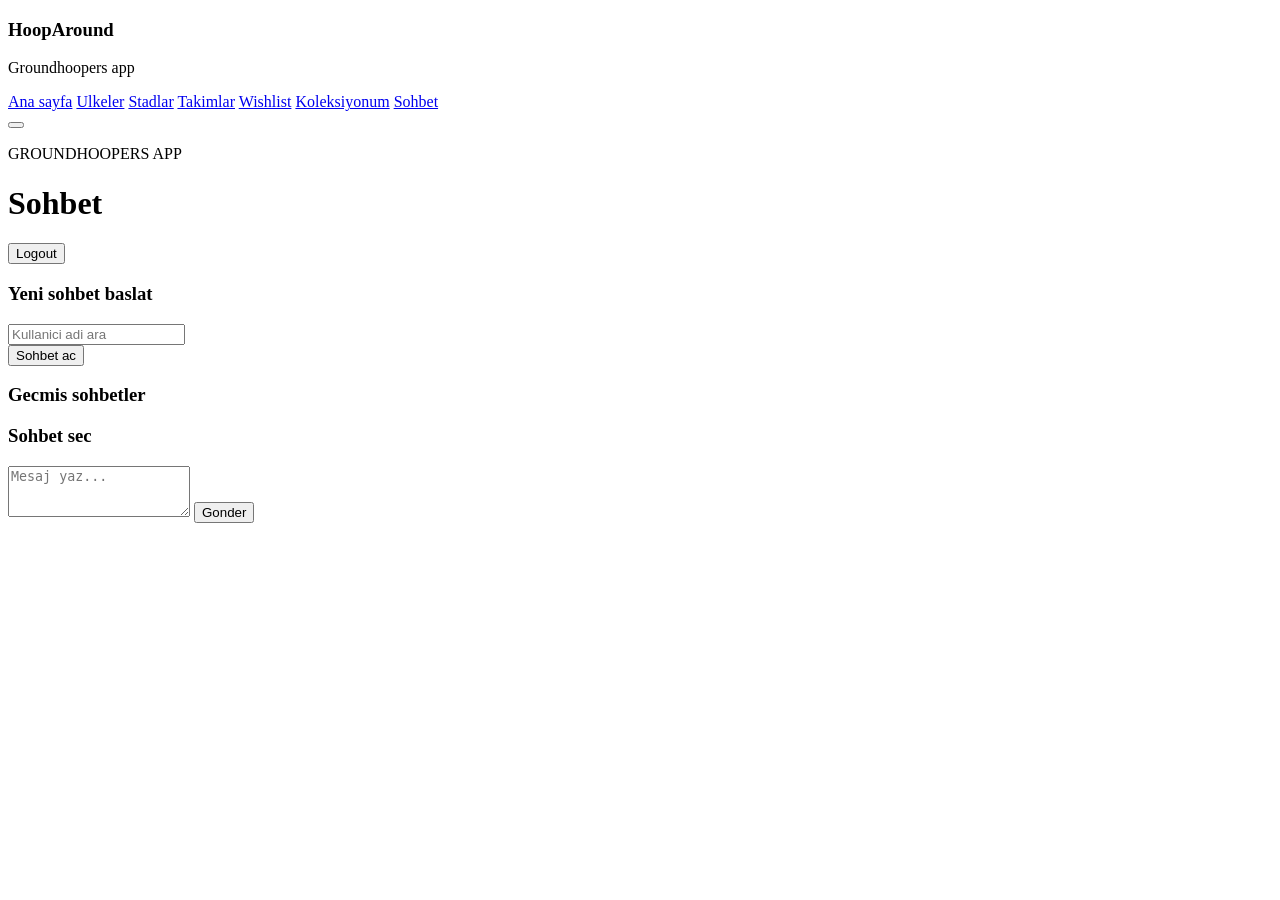
==== src/main/resources/static/chat.html @ f7dc0827 "messaging" ====
<!DOCTYPE html>
<html lang="en">
<head>
    <meta charset="UTF-8" />
    <meta name="viewport" content="width=device-width, initial-scale=1.0" />
    <title>HoopAround | Sohbet</title>
    <link rel="preconnect" href="https://fonts.googleapis.com" />
    <link rel="preconnect" href="https://fonts.gstatic.com" crossorigin />
    <link href="https://fonts.googleapis.com/css2?family=Inter:wght@400;500;700;800&display=swap" rel="stylesheet" />
    <link rel="stylesheet" href="/css/main.css" />
</head>
<body data-page="chat">
<div id="sidebarOverlay" class="sidebar-overlay"></div>

<aside id="sidebar" class="sidebar" aria-hidden="true">
    <div class="sidebar-head"><h3>HoopAround</h3><p>Groundhoopers app</p></div>
    <nav class="sidebar-nav">
        <a href="/main.html" class="sidebar-link" data-nav="home">Ana sayfa</a>
        <a href="/countries.html" class="sidebar-link" data-nav="countries">Ulkeler</a>
        <a href="/stadiums.html" class="sidebar-link" data-nav="stadiums">Stadlar</a>
        <a href="/teams.html" class="sidebar-link" data-nav="teams">Takimlar</a>
        <a href="/wishlist.html" class="sidebar-link" data-nav="wishlist">Wishlist</a>
        <a href="/collection.html" class="sidebar-link" data-nav="collection">Koleksiyonum</a>
        <a href="/chat.html" class="sidebar-link" data-nav="chat">Sohbet</a>
    </nav>
</aside>

<main class="page-shell">
    <header class="topbar">
        <div class="topbar-left">
            <button id="menuToggle" class="menu-btn" type="button" aria-label="Open menu" aria-expanded="false"><span></span><span></span><span></span></button>
            <div><p class="tiny">GROUNDHOOPERS APP</p><h1>Sohbet</h1></div>
        </div>
        <button id="logoutBtn" class="ghost" type="button">Logout</button>
    </header>

    <section class="card">
        <h3>Yeni sohbet baslat</h3>
        <div class="chat-new-row">
            <div class="search-wrap">
                <input id="chatUserSearchInput" class="search-input" type="text" placeholder="Kullanici adi ara" autocomplete="off" />
                <div id="chatUserSearchResults" class="search-results hidden"></div>
            </div>
            <button id="chatStartBtn" class="ghost" type="button">Sohbet ac</button>
        </div>
        <p id="chatInfo" class="stadium-card-meta"></p>
    </section>

    <section class="chat-layout">
        <article class="card">
            <h3>Gecmis sohbetler</h3>
            <div id="chatSummaryList" class="chat-summary-list"></div>
        </article>

        <article class="card">
            <div class="chat-thread-head">
                <h3 id="chatThreadTitle">Sohbet sec</h3>
            </div>
            <div id="chatMessages" class="chat-messages"></div>
            <form id="chatSendForm" class="chat-send-form">
                <textarea id="chatMessageInput" rows="3" placeholder="Mesaj yaz..." required></textarea>
                <button id="chatSendBtn" class="ghost" type="submit">Gonder</button>
            </form>
        </article>
    </section>
</main>

<script src="/js/layout.js"></script>
<script src="/js/chat.js"></script>
</body>
</html>
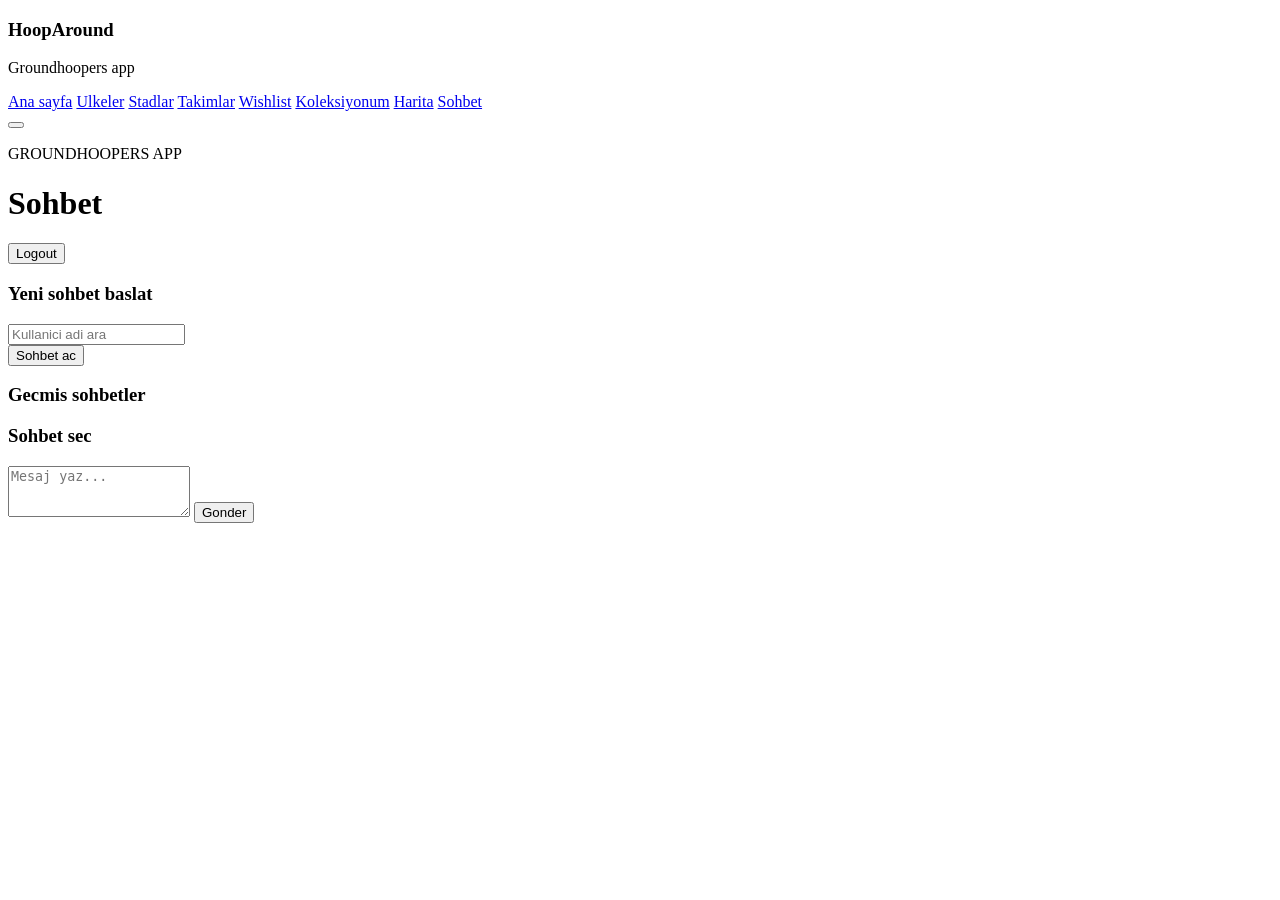
==== commit 627283a8: "Add map page and update sidebar navigation links" ====
--- a/src/main/resources/static/chat.html
+++ b/src/main/resources/static/chat.html
@@ -21,6 +21,7 @@
         <a href="/teams.html" class="sidebar-link" data-nav="teams">Takimlar</a>
         <a href="/wishlist.html" class="sidebar-link" data-nav="wishlist">Wishlist</a>
         <a href="/collection.html" class="sidebar-link" data-nav="collection">Koleksiyonum</a>
+        <a href="/map.html" class="sidebar-link" data-nav="map">Harita</a>
         <a href="/chat.html" class="sidebar-link" data-nav="chat">Sohbet</a>
     </nav>
 </aside>
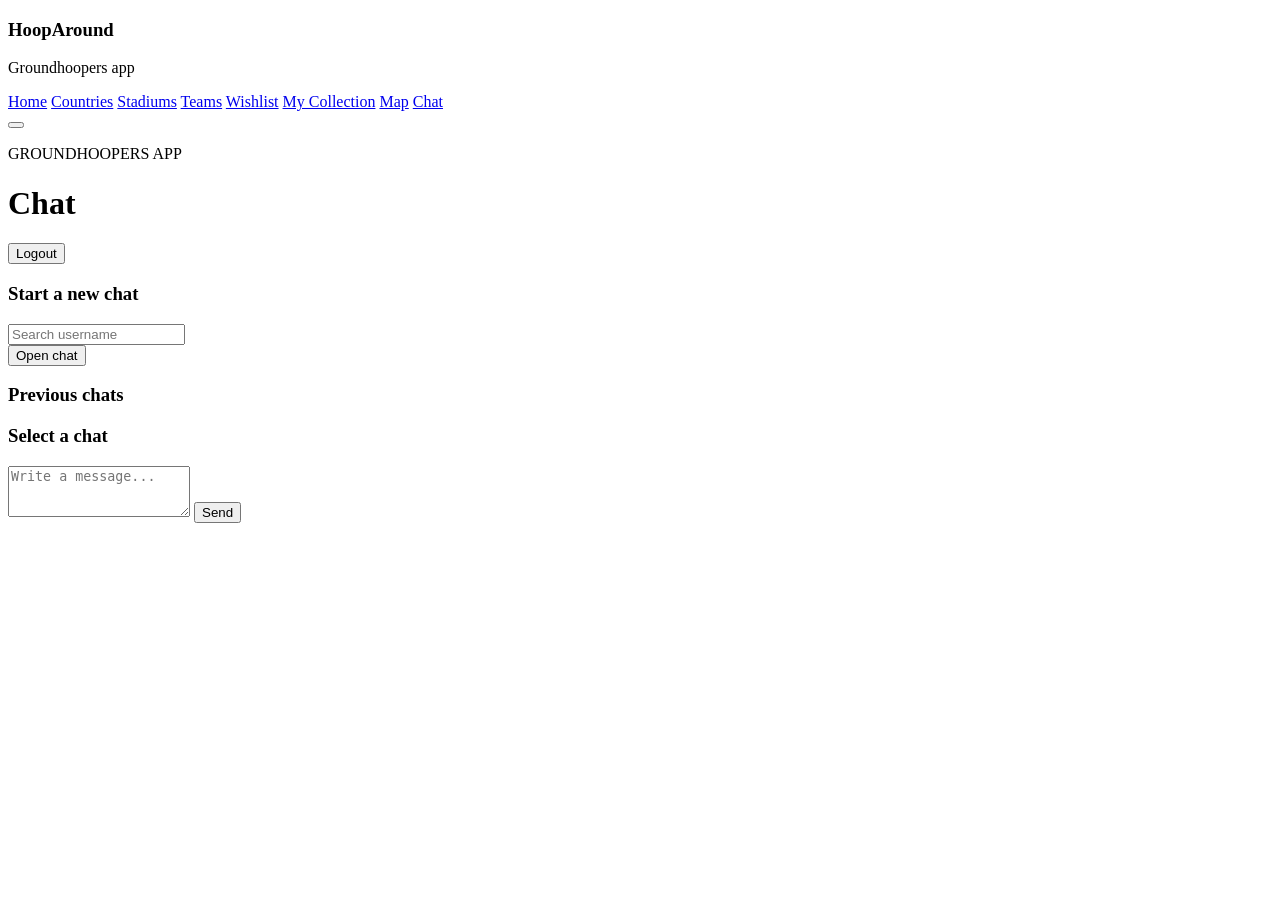
==== commit 48eaf558: "translated to eng" ====
--- a/src/main/resources/static/chat.html
+++ b/src/main/resources/static/chat.html
@@ -3,7 +3,7 @@
 <head>
     <meta charset="UTF-8" />
     <meta name="viewport" content="width=device-width, initial-scale=1.0" />
-    <title>HoopAround | Sohbet</title>
+    <title>HoopAround | Chat</title>
     <link rel="preconnect" href="https://fonts.googleapis.com" />
     <link rel="preconnect" href="https://fonts.gstatic.com" crossorigin />
     <link href="https://fonts.googleapis.com/css2?family=Inter:wght@400;500;700;800&display=swap" rel="stylesheet" />
@@ -15,14 +15,14 @@
 <aside id="sidebar" class="sidebar" aria-hidden="true">
     <div class="sidebar-head"><h3>HoopAround</h3><p>Groundhoopers app</p></div>
     <nav class="sidebar-nav">
-        <a href="/main.html" class="sidebar-link" data-nav="home">Ana sayfa</a>
-        <a href="/countries.html" class="sidebar-link" data-nav="countries">Ulkeler</a>
-        <a href="/stadiums.html" class="sidebar-link" data-nav="stadiums">Stadlar</a>
-        <a href="/teams.html" class="sidebar-link" data-nav="teams">Takimlar</a>
+        <a href="/main.html" class="sidebar-link" data-nav="home">Home</a>
+        <a href="/countries.html" class="sidebar-link" data-nav="countries">Countries</a>
+        <a href="/stadiums.html" class="sidebar-link" data-nav="stadiums">Stadiums</a>
+        <a href="/teams.html" class="sidebar-link" data-nav="teams">Teams</a>
         <a href="/wishlist.html" class="sidebar-link" data-nav="wishlist">Wishlist</a>
-        <a href="/collection.html" class="sidebar-link" data-nav="collection">Koleksiyonum</a>
-        <a href="/map.html" class="sidebar-link" data-nav="map">Harita</a>
-        <a href="/chat.html" class="sidebar-link" data-nav="chat">Sohbet</a>
+        <a href="/collection.html" class="sidebar-link" data-nav="collection">My Collection</a>
+        <a href="/map.html" class="sidebar-link" data-nav="map">Map</a>
+        <a href="/chat.html" class="sidebar-link" data-nav="chat">Chat</a>
     </nav>
 </aside>
 
@@ -30,37 +30,37 @@
     <header class="topbar">
         <div class="topbar-left">
             <button id="menuToggle" class="menu-btn" type="button" aria-label="Open menu" aria-expanded="false"><span></span><span></span><span></span></button>
-            <div><p class="tiny">GROUNDHOOPERS APP</p><h1>Sohbet</h1></div>
+            <div><p class="tiny">GROUNDHOOPERS APP</p><h1>Chat</h1></div>
         </div>
         <button id="logoutBtn" class="ghost" type="button">Logout</button>
     </header>
 
     <section class="card">
-        <h3>Yeni sohbet baslat</h3>
+        <h3>Start a new chat</h3>
         <div class="chat-new-row">
             <div class="search-wrap">
-                <input id="chatUserSearchInput" class="search-input" type="text" placeholder="Kullanici adi ara" autocomplete="off" />
+                <input id="chatUserSearchInput" class="search-input" type="text" placeholder="Search username" autocomplete="off" />
                 <div id="chatUserSearchResults" class="search-results hidden"></div>
             </div>
-            <button id="chatStartBtn" class="ghost" type="button">Sohbet ac</button>
+            <button id="chatStartBtn" class="ghost" type="button">Open chat</button>
         </div>
         <p id="chatInfo" class="stadium-card-meta"></p>
     </section>
 
     <section class="chat-layout">
         <article class="card">
-            <h3>Gecmis sohbetler</h3>
+            <h3>Previous chats</h3>
             <div id="chatSummaryList" class="chat-summary-list"></div>
         </article>
 
         <article class="card">
             <div class="chat-thread-head">
-                <h3 id="chatThreadTitle">Sohbet sec</h3>
+                <h3 id="chatThreadTitle">Select a chat</h3>
             </div>
             <div id="chatMessages" class="chat-messages"></div>
             <form id="chatSendForm" class="chat-send-form">
-                <textarea id="chatMessageInput" rows="3" placeholder="Mesaj yaz..." required></textarea>
-                <button id="chatSendBtn" class="ghost" type="submit">Gonder</button>
+                <textarea id="chatMessageInput" rows="3" placeholder="Write a message..." required></textarea>
+                <button id="chatSendBtn" class="ghost" type="submit">Send</button>
             </form>
         </article>
     </section>
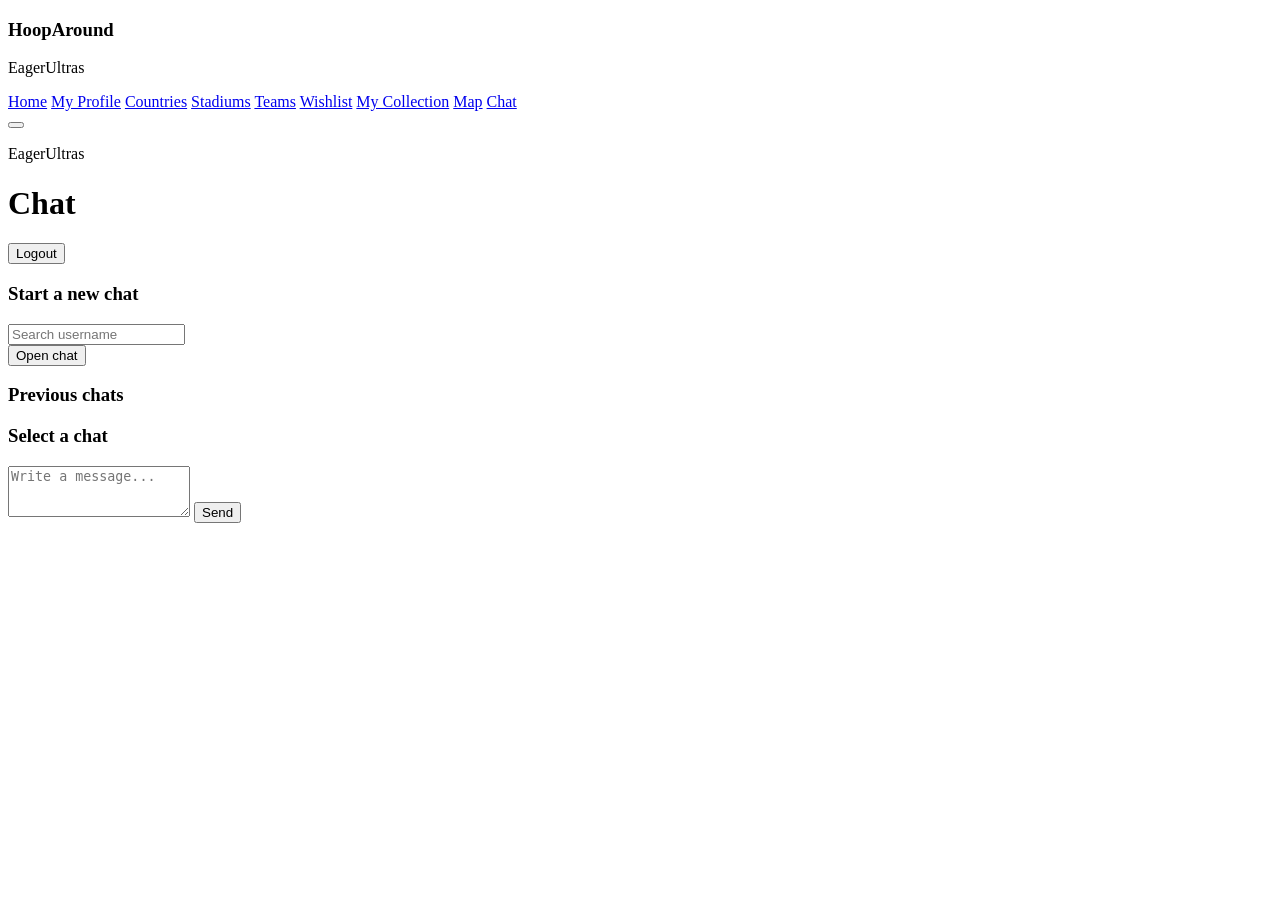
==== commit 7e8ef814: "bildirim, arama çubuğu" ====
--- a/src/main/resources/static/chat.html
+++ b/src/main/resources/static/chat.html
@@ -13,9 +13,10 @@
 <div id="sidebarOverlay" class="sidebar-overlay"></div>
 
 <aside id="sidebar" class="sidebar" aria-hidden="true">
-    <div class="sidebar-head"><h3>HoopAround</h3><p>Groundhoopers app</p></div>
+    <div class="sidebar-head"><h3>HoopAround</h3><p>EagerUltras</p></div>
     <nav class="sidebar-nav">
         <a href="/main.html" class="sidebar-link" data-nav="home">Home</a>
+        <a href="/user-profile.html" class="sidebar-link" data-nav="my-profile">My Profile</a>
         <a href="/countries.html" class="sidebar-link" data-nav="countries">Countries</a>
         <a href="/stadiums.html" class="sidebar-link" data-nav="stadiums">Stadiums</a>
         <a href="/teams.html" class="sidebar-link" data-nav="teams">Teams</a>
@@ -30,7 +31,7 @@
     <header class="topbar">
         <div class="topbar-left">
             <button id="menuToggle" class="menu-btn" type="button" aria-label="Open menu" aria-expanded="false"><span></span><span></span><span></span></button>
-            <div><p class="tiny">GROUNDHOOPERS APP</p><h1>Chat</h1></div>
+            <div><p class="tiny">EagerUltras</p><h1>Chat</h1></div>
         </div>
         <button id="logoutBtn" class="ghost" type="button">Logout</button>
     </header>
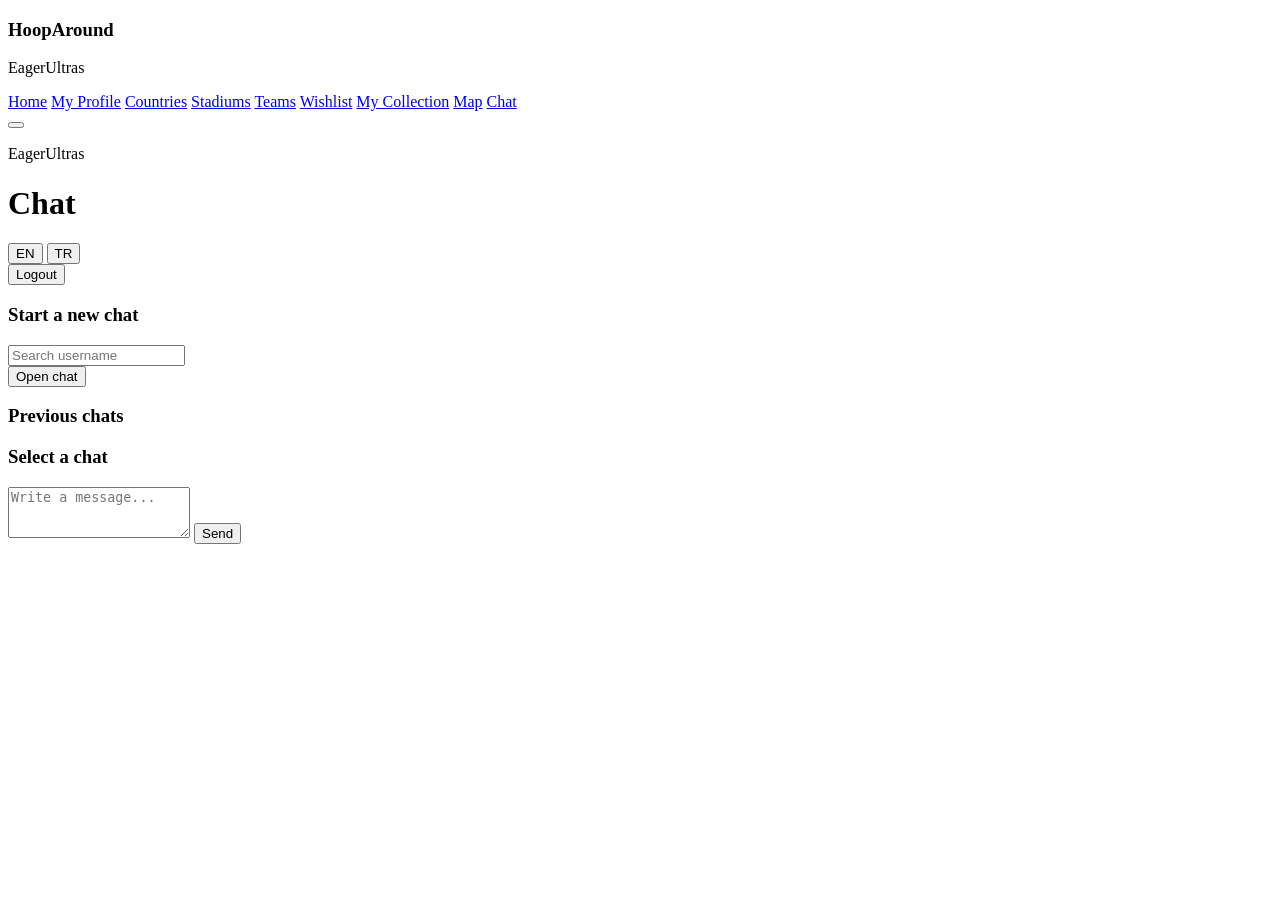
==== commit 3e83e00a: "türkçe dil seçeneği" ====
--- a/src/main/resources/static/chat.html
+++ b/src/main/resources/static/chat.html
@@ -15,15 +15,15 @@
 <aside id="sidebar" class="sidebar" aria-hidden="true">
     <div class="sidebar-head"><h3>HoopAround</h3><p>EagerUltras</p></div>
     <nav class="sidebar-nav">
-        <a href="/main.html" class="sidebar-link" data-nav="home">Home</a>
-        <a href="/user-profile.html" class="sidebar-link" data-nav="my-profile">My Profile</a>
-        <a href="/countries.html" class="sidebar-link" data-nav="countries">Countries</a>
-        <a href="/stadiums.html" class="sidebar-link" data-nav="stadiums">Stadiums</a>
-        <a href="/teams.html" class="sidebar-link" data-nav="teams">Teams</a>
-        <a href="/wishlist.html" class="sidebar-link" data-nav="wishlist">Wishlist</a>
-        <a href="/collection.html" class="sidebar-link" data-nav="collection">My Collection</a>
-        <a href="/map.html" class="sidebar-link" data-nav="map">Map</a>
-        <a href="/chat.html" class="sidebar-link" data-nav="chat">Chat</a>
+        <a href="/main.html" class="sidebar-link" data-nav="home" data-i18n="nav_home">Home</a>
+        <a href="/user-profile.html" class="sidebar-link" data-nav="my-profile" data-i18n="nav_profile">My Profile</a>
+        <a href="/countries.html" class="sidebar-link" data-nav="countries" data-i18n="nav_countries">Countries</a>
+        <a href="/stadiums.html" class="sidebar-link" data-nav="stadiums" data-i18n="nav_stadiums">Stadiums</a>
+        <a href="/teams.html" class="sidebar-link" data-nav="teams" data-i18n="nav_teams">Teams</a>
+        <a href="/wishlist.html" class="sidebar-link" data-nav="wishlist" data-i18n="nav_wishlist">Wishlist</a>
+        <a href="/collection.html" class="sidebar-link" data-nav="collection" data-i18n="nav_collection">My Collection</a>
+        <a href="/map.html" class="sidebar-link" data-nav="map" data-i18n="nav_map">Map</a>
+        <a href="/chat.html" class="sidebar-link" data-nav="chat" data-i18n="nav_chat">Chat</a>
     </nav>
 </aside>
 
@@ -33,7 +33,13 @@
             <button id="menuToggle" class="menu-btn" type="button" aria-label="Open menu" aria-expanded="false"><span></span><span></span><span></span></button>
             <div><p class="tiny">EagerUltras</p><h1>Chat</h1></div>
         </div>
-        <button id="logoutBtn" class="ghost" type="button">Logout</button>
+        <div class="topbar-actions">
+            <div class="language-switch">
+                <button type="button" data-language-button="en" data-i18n="action_en">EN</button>
+                <button type="button" data-language-button="tr" data-i18n="action_tr">TR</button>
+            </div>
+            <button id="logoutBtn" class="ghost" type="button" data-i18n="action_logout">Logout</button>
+        </div>
     </header>
 
     <section class="card">
@@ -67,6 +73,7 @@
     </section>
 </main>
 
+<script src="/js/i18n.js"></script>
 <script src="/js/layout.js"></script>
 <script src="/js/chat.js"></script>
 </body>
